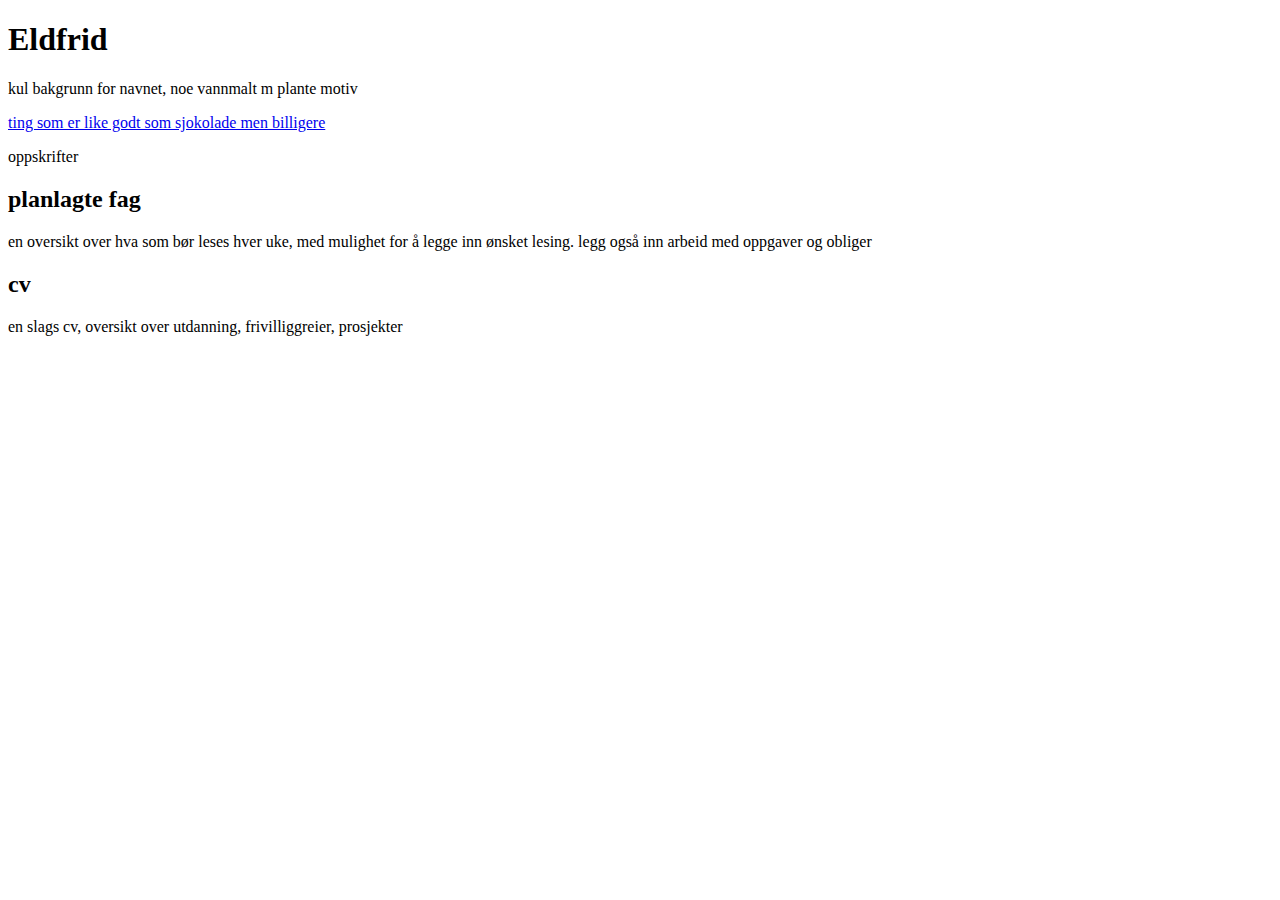
==== index.html @ dedc139b "Update index.html" ====
<!DOCTYPE html>
<html>
<head>
  <title> Eldfrid </title>
  <link rel="stylesheet" type = "text/css" href="style.css">
</head>
<body>
  <h1> Eldfrid </h1>
  <p>kul bakgrunn for navnet, noe vannmalt m plante motiv</p>

  <a href="billigSjokolade"> ting som er like godt som sjokolade men billigere</a>
  <p>oppskrifter</p>

  <h2>planlagte fag</h2>
  <p>en oversikt over hva som bør leses hver uke, med mulighet for å legge inn ønsket lesing. legg også inn arbeid med oppgaver og obliger</p>

  <h2>cv</h2>
  <p>en slags cv, oversikt over utdanning, frivilliggreier, prosjekter</p>


</body>
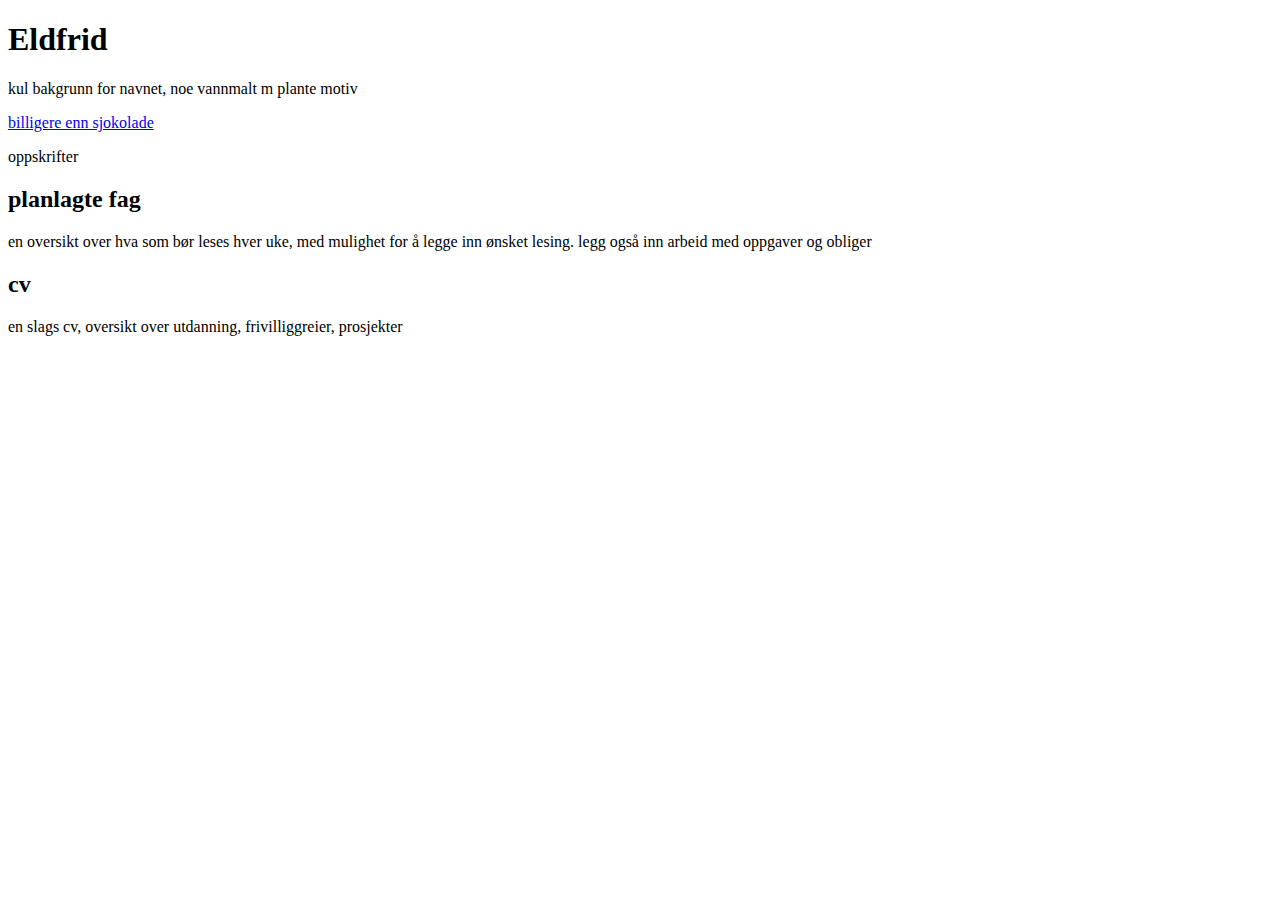
==== commit 251516ec: "Update index.html" ====
--- a/index.html
+++ b/index.html
@@ -4,11 +4,13 @@
   <title> Eldfrid </title>
   <link rel="stylesheet" type = "text/css" href="style.css">
 </head>
+<!-- hovedsiden
+-->
 <body>
   <h1> Eldfrid </h1>
   <p>kul bakgrunn for navnet, noe vannmalt m plante motiv</p>
 
-  <a href="billigSjokolade"> ting som er like godt som sjokolade men billigere</a>
+  <a href="billigSjokolade"> billigere enn sjokolade </a>
   <p>oppskrifter</p>
 
   <h2>planlagte fag</h2>
@@ -19,4 +21,3 @@
 
 
 </body>
-
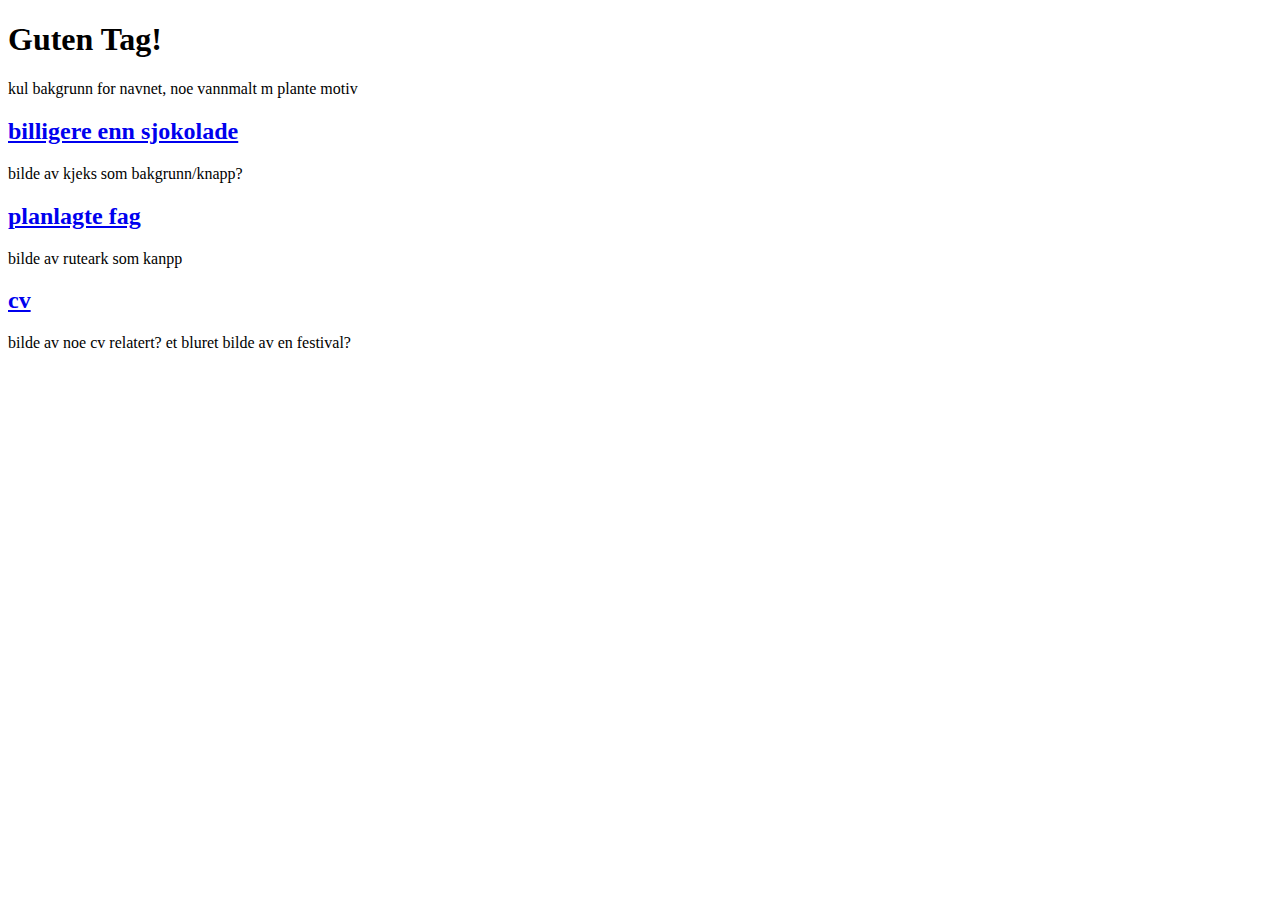
==== commit 55678ae0: "Update index.html" ====
--- a/index.html
+++ b/index.html
@@ -7,17 +7,17 @@
 <!-- hovedsiden
 -->
 <body>
-  <h1> Eldfrid </h1>
+  <h1> Guten Tag! </h1>
   <p>kul bakgrunn for navnet, noe vannmalt m plante motiv</p>
 
-  <a href="billigSjokolade"> billigere enn sjokolade </a>
-  <p>oppskrifter</p>
+  <a href="billigSjokolade"> <h2>billigere enn sjokolade</h2> </a>
+  <p>bilde av kjeks som bakgrunn/knapp?</p>
 
-  <h2>planlagte fag</h2>
-  <p>en oversikt over hva som bør leses hver uke, med mulighet for å legge inn ønsket lesing. legg også inn arbeid med oppgaver og obliger</p>
+  <a href="planlagteFag"><h2>planlagte fag</h2></a>
+  <p>bilde av ruteark som kanpp</p>
 
-  <h2>cv</h2>
-  <p>en slags cv, oversikt over utdanning, frivilliggreier, prosjekter</p>
+  <a href="cv"><h2>cv</h2></a>
+  <p>bilde av noe cv relatert? et bluret bilde av en festival?</p>
 
 
 </body>
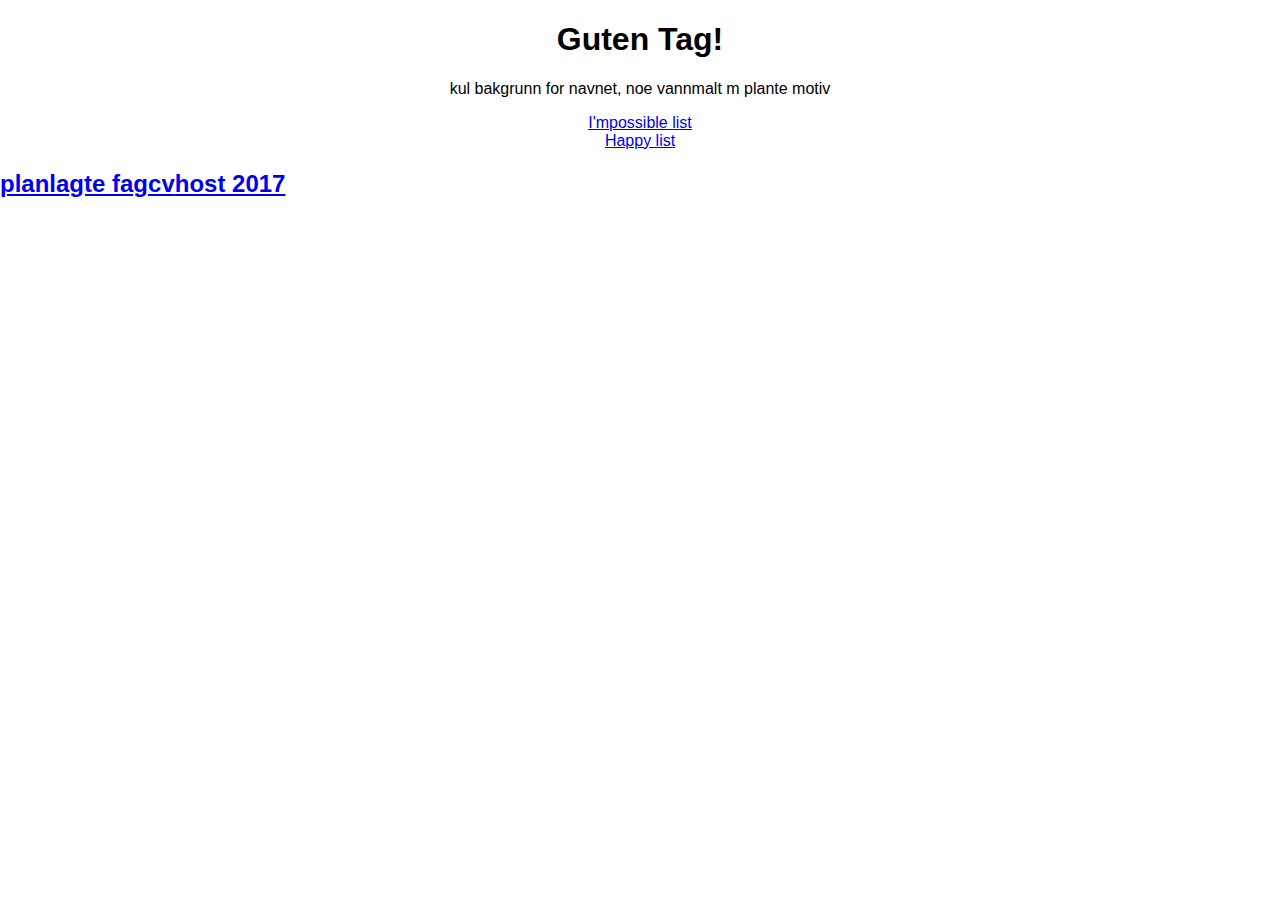
==== commit e2e46190: "Update index.html" ====
--- a/index.html
+++ b/index.html
@@ -2,22 +2,43 @@
 <html>
 <head>
   <title> Eldfrid </title>
+  <link rel="stylesheet" href="https://maxcdn.bootstrapcdn.com/bootstrap/3.3.6/css/bootstrap.min.css" integrity="sha384-1q8mTJOASx8j1Au+a5WDVnPi2lkFfwwEAa8hDDdjZlpLegxhjVME1fgjWPGmkzs7" crossorigin="anonymous">
   <link rel="stylesheet" type = "text/css" href="style.css">
 </head>
 <!-- hovedsiden
+Gjør hele greia responsiv, dvs. få dn til å se kul ut på alle størrelser, og skjermer.
 -->
 <body>
   <h1> Guten Tag! </h1>
   <p>kul bakgrunn for navnet, noe vannmalt m plante motiv</p>
 
-  <a href="billigSjokolade"> <h2>billigere enn sjokolade</h2> </a>
-  <p>bilde av kjeks som bakgrunn/knapp?</p>
+  <div class="jumbotron">
+    <div class="col-sm-4">
 
-  <a href="planlagteFag"><h2>planlagte fag</h2></a>
-  <p>bilde av ruteark som kanpp</p>
-
-  <a href="cv"><h2>cv</h2></a>
-  <p>bilde av noe cv relatert? et bluret bilde av en festival?</p>
-
-
+    </div>
+    <div class="col-sm-2">
+      <a href="impossible.html">I'mpossible list </a>
+    </div>
+    <div class="col-sm-2">
+      <a href="happy.html">Happy list </a>
+    </div>
+  </div>
+  <div class="container">
+    <!--<div class = "billigKnapp">
+      <a href="billigSjokolade.html"> <h2>billigere enn sjokolade</h2> </a>
+      <!--bilde av kjeks som bakgrunn/knapp?--
+    </div>-->
+    <div class="planlagteKnapp">
+      <a href="planlagteFag.html"><h2>planlagte fag</h2></a>
+      <!--bilde av ruteark som kanpp-->
+    </div>
+    <div class="cvKnapp">
+      <a href="cv.html"><h2>cv</h2></a>
+      <!--bilde av noe cv relatert? et bluret bilde av en festival?-->
+    </div>
+    <div class="host2017knapp">
+      <a href="host2017.html"><h2>host 2017</h2></a>
+      <!--bilde av ruteark som kanpp-->
+    </div>
+  </div>
 </body>
--- a/style.css
+++ b/style.css
@@ -0,0 +1,38 @@
+html, body {
+  font-family: sans-serif;
+  margin: 0;
+  width: 100%;
+  height: 100%;
+  text-align: center;
+}
+
+.container{
+  display: flex;
+  text-align: center;
+
+}
+
+
+.billigsjokoldade{
+  background-image: url();
+  background-size: cover;
+  color: #ffffff;
+  padding: 250px;
+  margin: 30px;
+}
+
+.planlagteFag{
+  background-image: url();
+  background-size: cover;
+  color: #ffffff;
+  padding: 250px;
+  margin: 30px;
+}
+
+.cv{
+  background-image: url();
+  background-size: cover;
+  color: #ffffff;
+  padding: 250px;
+  margin: 30px;
+}
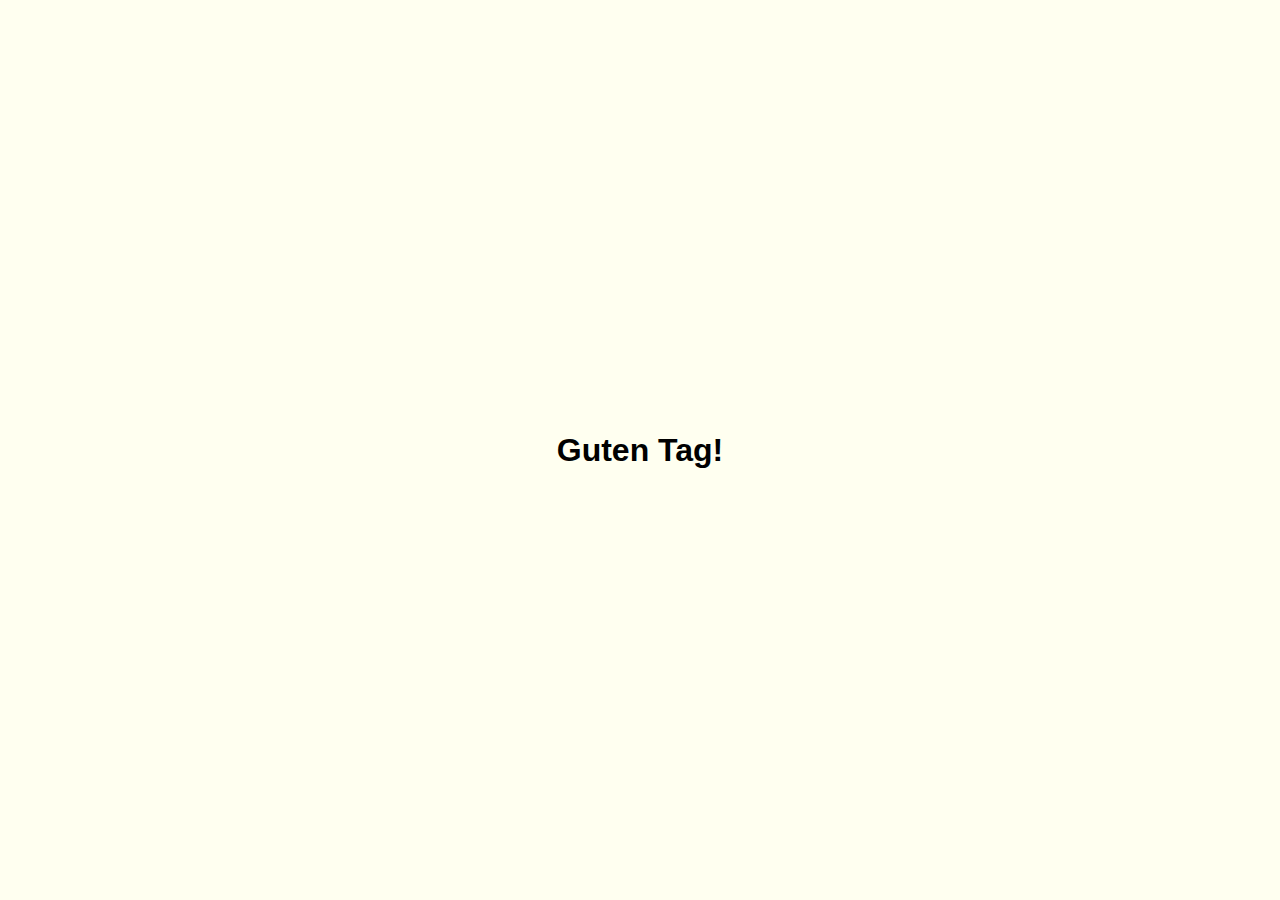
==== commit c301fb19: "Update index.html" ====
--- a/index.html
+++ b/index.html
@@ -10,7 +10,7 @@
 -->
 <body>
   <h1> Guten Tag! </h1>
-  <p>kul bakgrunn for navnet, noe vannmalt m plante motiv</p>
+  <!--<p>kul bakgrunn for navnet, noe vannmalt m plante motiv</p>
 
   <div class="jumbotron">
     <div class="col-sm-4">
@@ -28,17 +28,17 @@
       <a href="billigSjokolade.html"> <h2>billigere enn sjokolade</h2> </a>
       <!--bilde av kjeks som bakgrunn/knapp?--
     </div>-->
-    <div class="planlagteKnapp">
+    <!--<div class="planlagteKnapp">
       <a href="planlagteFag.html"><h2>planlagte fag</h2></a>
       <!--bilde av ruteark som kanpp-->
-    </div>
+    <!--</div>
     <div class="cvKnapp">
       <a href="cv.html"><h2>cv</h2></a>
       <!--bilde av noe cv relatert? et bluret bilde av en festival?-->
-    </div>
+    <!--</div>
     <div class="host2017knapp">
       <a href="host2017.html"><h2>host 2017</h2></a>
       <!--bilde av ruteark som kanpp-->
-    </div>
+    <!--</div>-->
   </div>
 </body>
--- a/style.css
+++ b/style.css
@@ -4,35 +4,82 @@
   width: 100%;
   height: 100%;
   text-align: center;
+  align-content: center;
+  background-color: #fffff0;
+}
+
+a{
+  color: #ffffff;
+}
+
+.jumbotron{
+  background-color: #f7b72e;
+  padding-top: 30px;
+  padding-bottom: 30px;
 }
 
 .container{
-  display: flex;
-  text-align: center;
+  display:flex;
+  justify-content: center;
+  padding: 10px;
+}
+
+.container2{
+  display:flex;
+  background-color: #9ff099;
+  margin: 15px;
+  padding-left: 15px;
+  padding-right: 15px;
+}
+
+.container3{
+  display:flex;
+  padding: 10px;
+}
+.col-sm-2{
+  padding:10px;
+}
+
+.billigKnapp{
+  background-color: #ffd56d;
+  background-size: contain;
+  color: #ffffff;
+  padding: 10px;
+  margin: 30px;
+}
+
+.planlagteKnapp{
+  background-color: #abf2ed;
+  background-size: contain;
+  color: #ffffff;
+  padding: 10px;
+  margin: 30px;
+}
+
+.cvKnapp{
+  background-color: #81e2b5;
+  color: #ffffff;
+  background-size: contain;
+  padding: 10px;
+  margin: 30px;
+}
+
+.host2017knapp{
+  background-color: #ea7eb2;
+  color: #ffffff;
+  background-size: contain;
+  padding: 10px;
+  margin: 30px;
+}
+
+.fag{
+  background-color: #9ff099;
+  margin: 15px;
+  padding-left: 15px;
+  padding-right: 15px;
 
 }
 
-
-.billigsjokoldade{
-  background-image: url();
-  background-size: cover;
-  color: #ffffff;
-  padding: 250px;
-  margin: 30px;
+.hosthead{
+  padding:10px;
 }
-
-.planlagteFag{
-  background-image: url();
-  background-size: cover;
-  color: #ffffff;
-  padding: 250px;
-  margin: 30px;
-}
-
-.cv{
-  background-image: url();
-  background-size: cover;
-  color: #ffffff;
-  padding: 250px;
-  margin: 30px;
-}
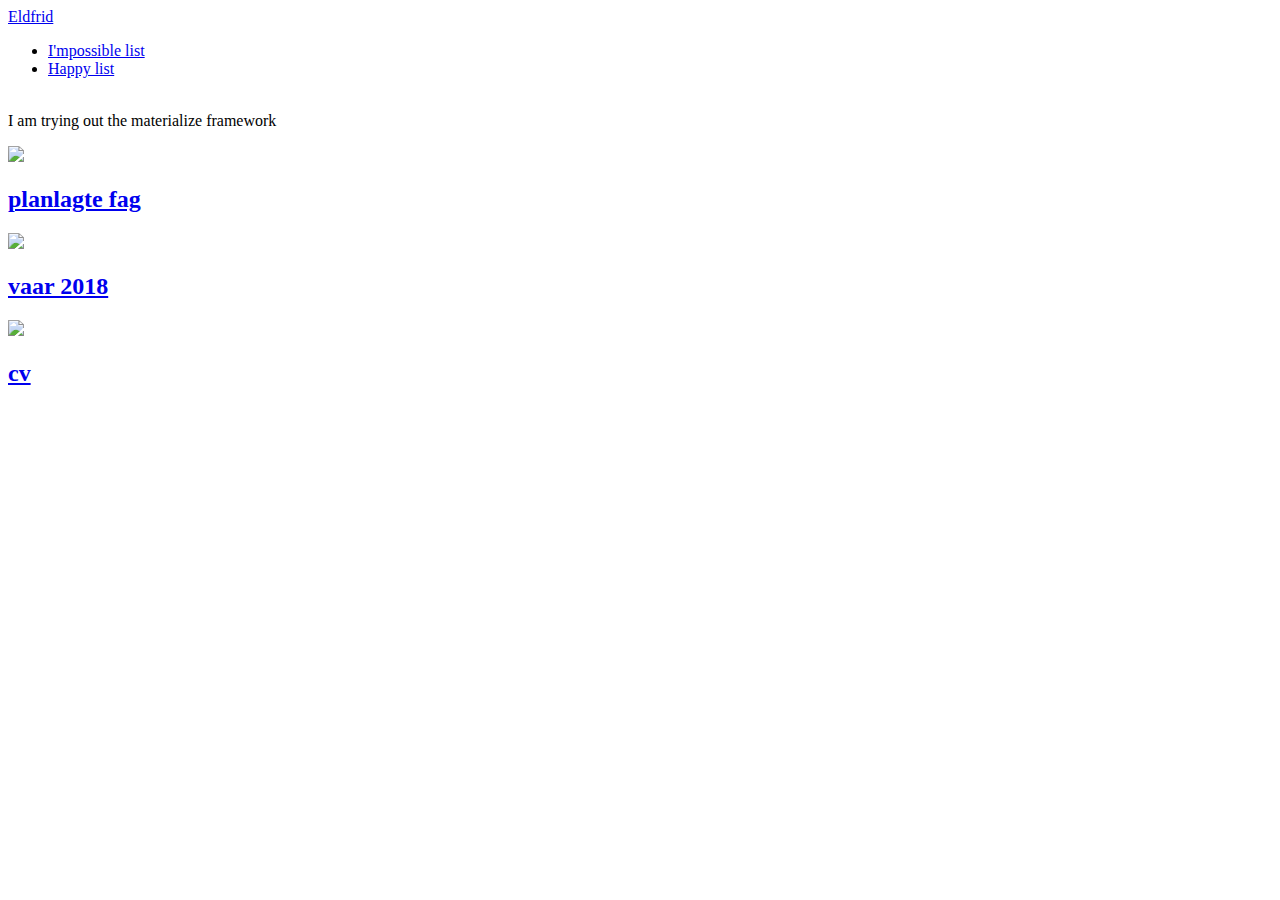
==== commit e0c53bff: "resterende html filer" ====
--- a/index.html
+++ b/index.html
@@ -1,44 +1,61 @@
 <!DOCTYPE html>
 <html>
 <head>
+  <meta charset="ISO-8859-1">
   <title> Eldfrid </title>
   <link rel="stylesheet" href="https://maxcdn.bootstrapcdn.com/bootstrap/3.3.6/css/bootstrap.min.css" integrity="sha384-1q8mTJOASx8j1Au+a5WDVnPi2lkFfwwEAa8hDDdjZlpLegxhjVME1fgjWPGmkzs7" crossorigin="anonymous">
-  <link rel="stylesheet" type = "text/css" href="style.css">
+  <link rel="stylesheet" type = "text/css" href="css/style.css">
+  <link rel="stylesheet" type = "text/css" href="css/materialize.css">
+  <!--Let browser know website is optimized for mobile-->
+  <meta name="viewport" content="width=device-width, initial-scale=1.0"/>
 </head>
 <!-- hovedsiden
-Gjør hele greia responsiv, dvs. få dn til å se kul ut på alle størrelser, og skjermer.
+Gj�r hele greia responsiv, dvs. f� dn til � se kul ut p� alle st�rrelser, og skjermer.
 -->
 <body>
-  <h1> Guten Tag! </h1>
-  <!--<p>kul bakgrunn for navnet, noe vannmalt m plante motiv</p>
+<!--nav bar -->
+<nav>
+  <div class="nav-wrapper default-primary-color my-nav">
+    <a href="index.html" class="brand-logo my-logo">Eldfrid</a>
+    <ul id="nav-mobile" class="right hide-on-down">
+      <li> <a href="impossible.html">I'mpossible list</a> </li>
+      <li> <a href="happy.html">Happy list </a> </li>
+    </ul>
+  </div>
+</nav>
 
-  <div class="jumbotron">
-    <div class="col-sm-4">
+<p class="center"> <br/>I am trying out the materialize framework</p>
 
-    </div>
-    <div class="col-sm-2">
-      <a href="impossible.html">I'mpossible list </a>
-    </div>
-    <div class="col-sm-2">
-      <a href="happy.html">Happy list </a>
+<!--cards med bilder-->
+<div class="cards">
+  <!--<div class = "billigKnapp">
+    <a href="billigSjokolade.html"> <h2>billigere enn sjokolade</h2> </a>
+    <!--bilde av kjeks som bakgrunn/knapp?--
+    </div>-->
+  <div class="card">
+    <div class="card-image">
+      <img src="bilder/spenol.jpg">
+      <span class="card-title "><a href="planlagteFag.html"><h2 class="primary-text-color">planlagte fag</h2></a></span>
     </div>
   </div>
-  <div class="container">
-    <!--<div class = "billigKnapp">
-      <a href="billigSjokolade.html"> <h2>billigere enn sjokolade</h2> </a>
-      <!--bilde av kjeks som bakgrunn/knapp?--
-    </div>-->
-    <!--<div class="planlagteKnapp">
-      <a href="planlagteFag.html"><h2>planlagte fag</h2></a>
-      <!--bilde av ruteark som kanpp-->
-    <!--</div>
-    <div class="cvKnapp">
-      <a href="cv.html"><h2>cv</h2></a>
-      <!--bilde av noe cv relatert? et bluret bilde av en festival?-->
-    <!--</div>
-    <div class="host2017knapp">
-      <a href="host2017.html"><h2>host 2017</h2></a>
-      <!--bilde av ruteark som kanpp-->
-    <!--</div>-->
+  <div class="card">
+    <div class="card-image">
+      <img src="bilder/ducks.jpg">
+      <span class="card-title "><a href="host2017.html"><h2 class="primary-text-color">vaar 2018</h2></a></span>
+    </div>
   </div>
+  <div class="card">
+    <div class="card-image">
+      <img src="bilder/osomatsu.jpg">
+      <span class="card-title "><a href="cv.html"><h2 class="primary-text-color">cv</h2></a></span>
+    </div>
+  </div>
+</div>
+
+<!--Footer type?-->
+
+<!--Import jQuery before materialize.js-->
+<script type="text/javascript" src="https://code.jquery.com/jquery-3.2.1.min.js"></script>
+<script type="text/javascript" src="js/materialize.min.js"></script>
+
 </body>
